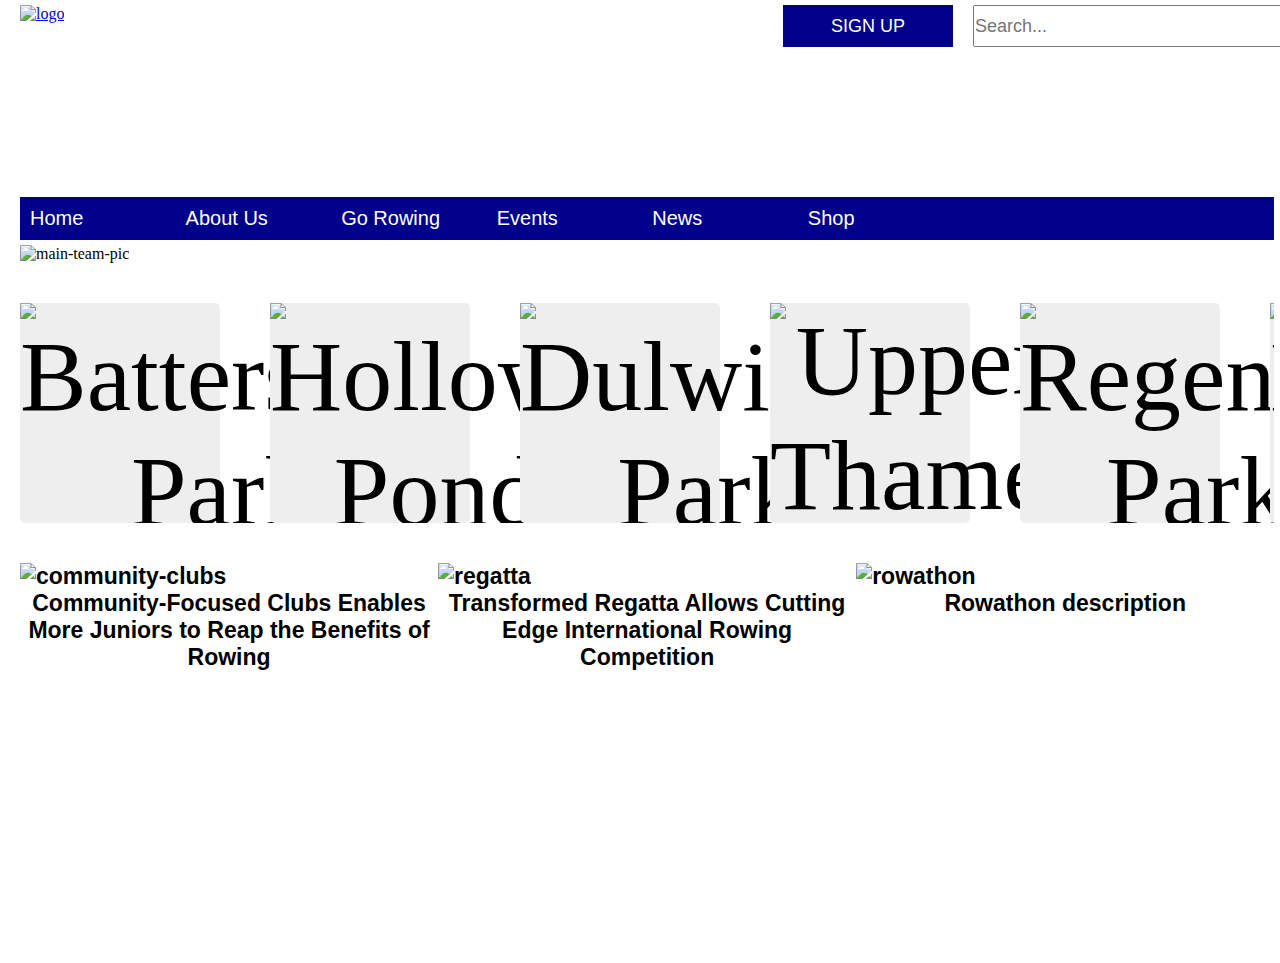
==== index.html @ 973b7629 "Completed news section" ====
<!DOCTYPE html>
<html lang="en">

    <head>
        <meta content="text/html" charset="utf-8" http-equiv="Content-Type" />
        <meta name="viewport" content="width=device-width, initial-scale=1.0" />
        <link rel="stylesheet" type="text/css" href="styles.css" />
        <script src="https://kit.fontawesome.com/ff9fa50174.js" crossorigin="anonymous"></script>


        <title>British Rowing Association</title>

    </head>

    <body>

        <div class="topnav">
            
            <div class="logo">
                <a href="index.html">
                    <img class="logo" src="https://www.britishrowing.org/wp-content/themes/britishrowing/assets/img/brand/br-logo-horizontal.png" width="250" height="42" alt="logo">
                </a>
            </div>

            <div class="navi-container">

                <div class="signup">
                    <button class="sign" onclick="document.getElementById('id1').style.display='block'">SIGN UP</button>
                    <div id="id1" class="popup">
                        <form class="popup-content animate" action="/action_page.php" method="POST">
    
                            <div class="container">
                                <label for="email"><b>Email</b></label>
                                <input class="sign" type="text" placeholder="Enter Email Address" name="email" required>
    
                                <label for="uname"><b>Username</b></label>
                                <input class="sign" type="text" placeholder="Enter Username" name="uname" required>
    
                                <label for="psw"><b>Password</b></label>
                                <input class="sign" type="password" placeholder="Enter Password" name="psw" required>
    
                                <button class="signup" type="submit">Sign Up</button>
                                <label>
                                    <input type="checkbox" checked="checked" name="remember">Remember me
                                </label>
                            </div>
    
                            <div class="container">
                                <button type="button" onclick="document.getElementById('id1').style.display='none'" class="cancelbtn">Cancel</button>
                                <span class="psw"><a href="#">Forgot Password?</a></span>
                            </div>
    
                        </form>
                    </div>
                </div>

                <div class="searchbar">
                    <input class="searchbar" type="text" placeholder="Search...">
                </div>

                <div class="socials">
                    <a href="https://twitter.com/britishrowing">
                        <img src="https://www.britishrowing.org/wp-content/themes/britishrowing/assets/img/icon/icon-twitter.png" alt="twitter logo" width="42">
                    </a>
                    <a href="https://www.facebook.com/BritishRowing">
                        <img src="https://www.britishrowing.org/wp-content/themes/britishrowing/assets/img/icon/icon-facebook.png" alt="facebook logo" width="42">
                    </a>
                    <a href="https://www.youtube.com/user/britishrowing">
                        <img src="https://www.britishrowing.org/wp-content/themes/britishrowing/assets/img/icon/icon-youtube.png" alt="youtube logo" width="42">
                    </a>
                    <a href="https://instagram.com/britishrowing/">
                        <img src="https://www.britishrowing.org/wp-content/themes/britishrowing/assets/img/icon/icon-instagram.png" alt="instagram logo" width="42">
                    </a>
                </div>

            </div>

        </div>
        
        <div class="navbar">
            <nav class="nav">
                <ul>
                    <li class="navi home" onclick="location.href='index.html';">Home</li>
                    <li class="navi about" onclick="location.href='about.html';">About Us</li>
                    <li class="navi rowing" onclick="location.href='rowing.html';">Go Rowing</li>
                    <li class="navi events" onclick="location.href='events.html';">Events</li>
                    <li class="navi news" onclick="location.href='news.html';">News</li>
                    <li class="navi shop" onclick="location.href='shop.html';">Shop</li>
                </ul>
            </nav>
        </div>


        <div class="main">
            
            <div class="img">
                <img class="team" src="https://www.britishrowing.org/wp-content/uploads/2020/09/NFD_carousel_large.jpg" width="98%" height="500" alt="main-team-pic">
            </div>

            <div class="locations">

                <div class="slider">

                    <!--
                    <div class="slidery">
                        <a href="#slides-1">1</a>
                        <a href="#slides-2">2</a>
                        <a href="#slides-3">3</a>
                        <a href="#slides-4">4</a>
                        <a href="#slides-5">5</a>
                        <a href="#slides-6">6</a>
                        <a href="#slides-7">7</a>
                        <a href="#slides-8">8</a>
                        <a href="#slides-9">9</a>
                        <a href="#slides-10">10</a>
                    </div>
                    -->
                    <div class="slides">
                        <div id="slides-1">
                            <img src="https://media.timeout.com/images/102759833/630/472/image.jpg" width="200" height="150" alt="Battersea-Park">
                            <p>Battersea Park</p>
                        </div>
                        <div id="slides-2">
                            <img src="https://leytonstonelondone11.files.wordpress.com/2011/10/hollow-pond-boats.jpg" width="200" height="150" alt="Hollow-Pond">
                            <p>Hollow Pond</p>
                        </div>
                        <div id="slides-3">
                            <img src="https://media-cdn.tripadvisor.com/media/photo-s/04/0d/dc/b6/boating-pond.jpg" width="200" height="150" alt="Dulwich-Park">
                            <p>Dulwich Park</p>
                        </div>
                        <div id="slides-4">
                            <img src="http://www.utrc.org.uk/wp-content/uploads/2014/01/MensEight2012-for-ROWING-SQUADS-ABOUT.jpg" width="200" height="150" alt="Upper-Thames">
                            <p>Upper Thames</p>
                        </div>
                        <div id="slides-5">
                            <img src="https://upload.wikimedia.org/wikipedia/commons/9/99/Regent%27s_Park_boating_lake_-_geograph.org.uk_-_21750.jpg" width="200" height="150" alt="Regents-Park">
                            <p>Regents Park</p>
                        </div>
                        <div id="slides-6">
                            <img src="https://i.pinimg.com/originals/57/63/cc/5763cc9831846834b8af799f748841c3.jpg" width="200" height="150" alt="Hyde-Park">
                            <p>Hyde Park</p>
                        </div>
                        <div id="slides-7">
                            <img src="https://assets.londonist.com/uploads/2015/04/i640/boating-lake1-627x452.jpg" width="200" height="150" alt="Alexandra-Palace">
                            <p>Alexandra Palace</p>
                        </div>
                        <div id="slides-8">
                            <img src="https://assets.londonist.com/uploads/2015/04/i640/victoria.jpg" width="200" height="150" alt="Victoria-Park">
                            <p>Victoria Park</p>
                        </div>
                        <div id="slides-9">
                            <img src="https://www.parkgrandlondon.co.uk/blog/wp-content/uploads/2015/08/82707151.jpg" width="200" height="150" alt="Kew-Gardens">
                            <p>Kew Gardens</p>
                        </div>
                        <div id="slides-10">
                            <img src="https://www.royalparks.org.uk/_media/images/greenwich-park/news/Greenwich-boats.jpg/w_768.jpg" width="200" height="150" alt="Greenwich-Boats">
                            <p>Greenwich Park</p>
                        </div>

                    </div>

                </div>

            </div>

            <div class="news">
                
                <div class="clubs">
                    <img src="https://www.britishrowing.org/wp-content/uploads/2019/12/9-FRBC.png" width="600" alt="community-clubs">
                    <p>Community-Focused Clubs Enables More Juniors to Reap the Benefits of Rowing</p>
                </div>

                <div class="regatta">
                    <img src="https://www.britishrowing.org/wp-content/uploads/2019/07/England-Junior-Women-HIR2019.jpg" width="600" alt="regatta">
                    <p>Transformed Regatta Allows Cutting Edge International Rowing Competition</p>
                </div>

                <div class="rowathon">
                    <img src="https://www.britishrowing.org/wp-content/uploads/2019/11/Ian-Jamieson-1600x900.jpg" width="600" alt="rowathon">
                    <p>Rowathon description</p>
                </div>

            </div>

            <div class="story"></div>

        </div>

        <div class="footer"></div>

        <script>

        </script>

    </body>

</html>
---- styles.css ----
* {
    margin: 0;
    padding: 0;
    box-sizing: border-box;
}

div.topnav {
    margin-top: 5px;
}

div.logo {
    float: left;
    width: 50%;
}
img.logo {
    padding-left: 20px;
}

div.navi-container {
    float: left;
    width: 50%;
    display: flex;
}

div.signup {
    margin-left: 143px;
}
button.sign {
    width: 170px;
    height: 42px;
    font-size: 18px;
}
/* Full-width input fields */
input.sign[type=text], input.sign[type=password] {
    width: 99%;
    padding: 12px 0 12px 5px;
    margin: 8px 0;
    display: inline-block;
    border: 1px solid #cccccc;
}
/* Setting a style for all the buttons */
button {
    background-color: #00008b;
    color: white;
    padding-left: 20px;
    padding-right: 20px;
    margin-right: 8px 0;
    border: none;
    cursor: pointer;
    width: 100%;
}
button:hover {
    opacity: 0.8;
}
/* Extra styling for the cancel button */
.cancelbtn {
    width: auto;
    padding: 8px 8px;
    background-color: #f44336;
    font-size: 10px;
}

.container {
    padding: 10px;
    text-align: left;
    font-size: 14px;
}
span.psw {
    float: right;
    padding-top: 16px;
}

button.signup {
    height: 30px;
    width: 90px;
}

/*Popup Background */
.popup {
    display: none;
    position: fixed;
    z-index: 1;
    left: 0;
    top: 0;
    width: 100%;
    height: 100%;
    overflow: auto;
    background-color: rgb(0, 0, 0);
    background-color: rgba(0, 0, 0, 0.4);
    padding-top: 60px;
}
.popup-content {
    background-color: #fefefe;
    margin: 5% auto 15% auto;
    border: 1px solid #888888;
    width: 40%;
}

div.searchbar {
    margin-left: 20px;
    margin-right: 20px;
}
input.searchbar {
    width: 400px;
    height: 42px;
    font-size: 18px;
    margin-top: 0;
}


div.navbar {
    display: flex;
    align-items: center;
    background-color: #00008b;
    color: white;
    width: 98%;
    margin-left: 20px;
    font-size: 20px;
    font-family: sans-serif;
}
nav {
    flex: 1;
    text-align: left;
}
nav ul {
    display: inline-block;
    list-style-type: none;
    justify-content: space-around;
}
ul li {
    display: inline-block;
    padding: 10px 1px 10px 10px;
    width: 150px;
    color: white;
}

.navi {
    cursor: pointer;
}
ul li:hover {
    background-color: red;
}


img.team {
    margin-left: 20px;
    margin-top: 5px;
}


div.locations {
    margin-top: 40px;
}
div.slides p {
    margin: 0;
    padding: 0;
    font-size: 24px;
    font-weight: 600;
}
.slider {
    width: 98%;
    margin-left: 20px;
    text-align: center;
    overflow: hidden;
}
.slides {
    display: flex;
    overflow-x: auto;
    scroll-snap-type: mandatory;
    scroll-behavior: smooth;
    -webkit-overflow-scrolling: touch;
}
.slides::-webkit-scrollbar {
    width: 10px;
    height: 10px;
}
.slides::-webkit-scrollbar-thumb {
    background: #666;
    border-radius: 10px;
}
.slides::-webkit-scrollbar-track {
    background: transparent;
}
.slides > div {
    scroll-snap-align: start;
    flex-shrink: 0;
    width: 200px;
    height: 220px;
    margin-right: 50px;
    border-radius: 5px;
    background: #eee;
    transform-origin: center center;
    transform: scale(1);
    transition: transform 0.5s;
    justify-content: center;
    align-items: center;
    font-size: 100px;
}


div.news {
    margin-top: 40px;
    margin-left: 20px;
    width: 98%;
    height: 400px;
    font-size: 23px;
    font-weight: 600;
    font-family: sans-serif;
}
div.clubs {
    float: left;
    width: 33.33%;
}
.clubs img, .regatta img, .rowathon img {
    margin-left: auto;
    margin-right: auto;
    display: block;
}
.clubs p, .rowathon p, .regatta p {
    text-align: center;
}
div.regatta {
    float: left;
    width: 33.33%;
}
div.rowathon {
    float: left;
    width: 33.33%;
}
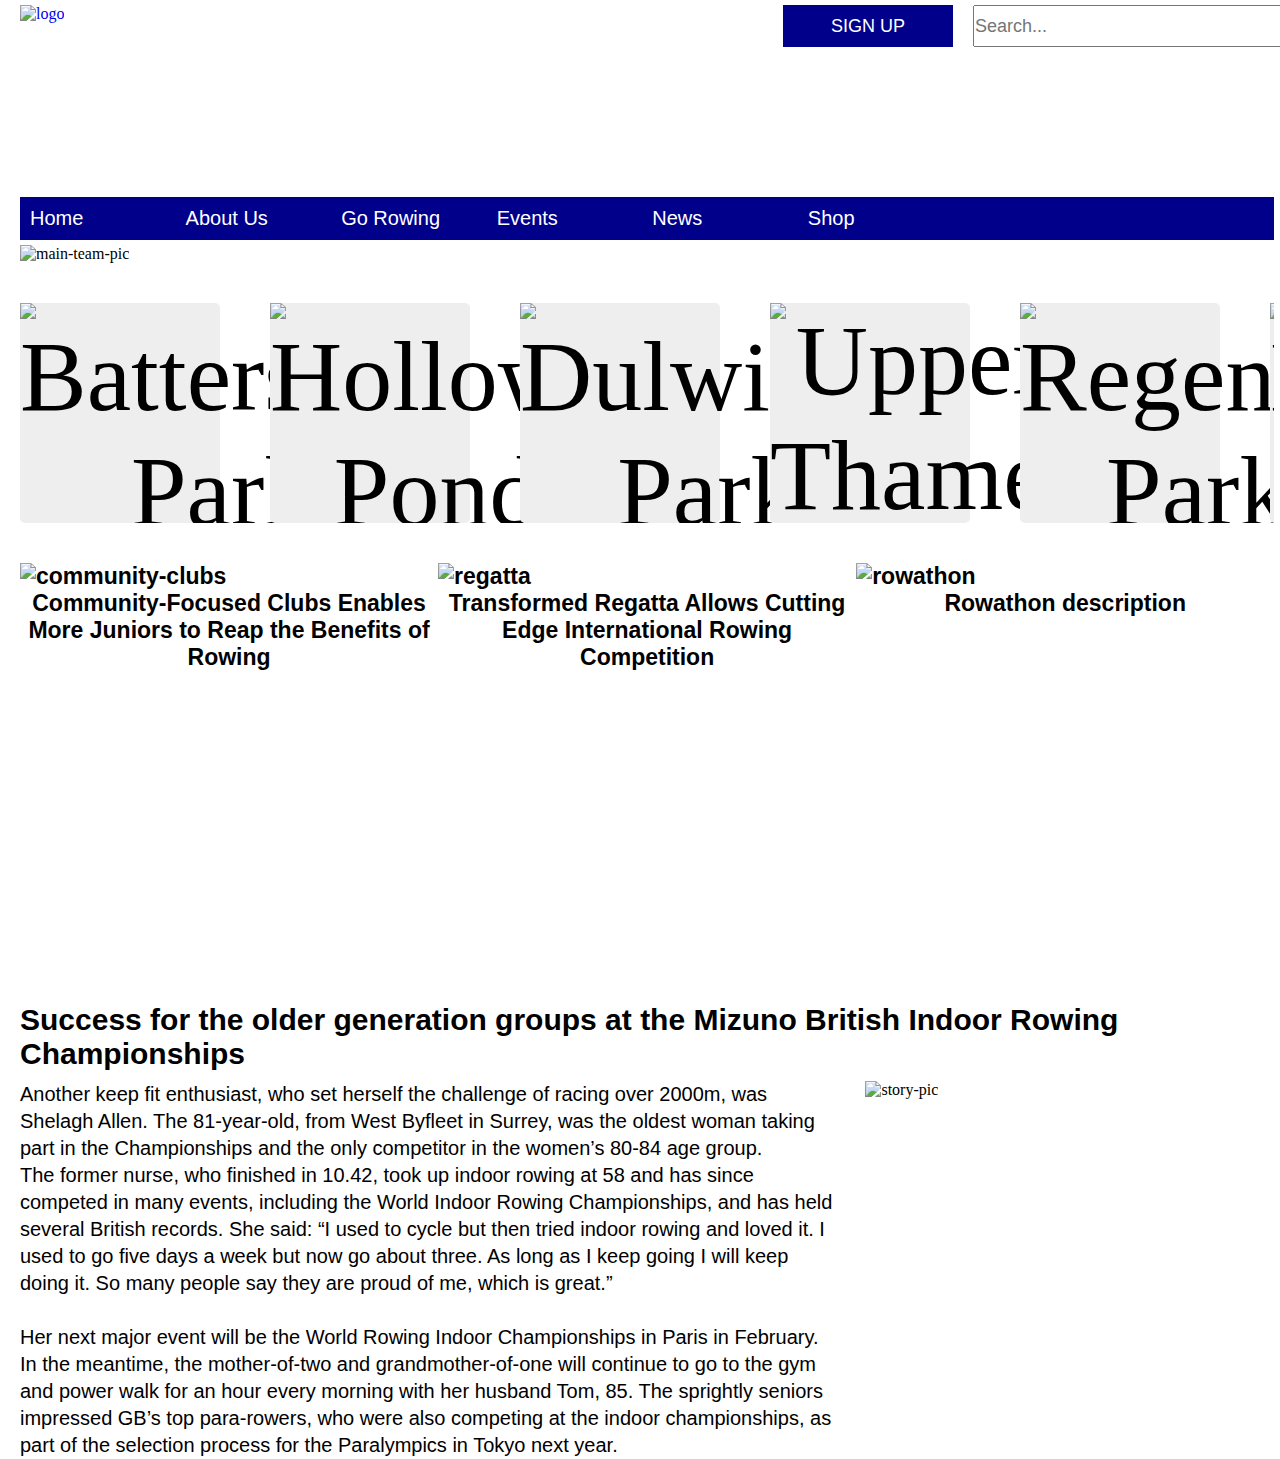
==== commit 4994fd0d: "Completed story section" ====
--- a/index.html
+++ b/index.html
@@ -182,7 +182,36 @@
 
             </div>
 
-            <div class="story"></div>
+            <div class="story">
+
+                <div class="subheading">
+                    <p>Success for the older generation groups at the Mizuno British Indoor Rowing Championships</p>
+                </div>
+
+                <div class="stori">
+
+                    <div class="desc">
+                        <p>
+                            Another keep fit enthusiast, who set herself the challenge of racing over 2000m, was Shelagh Allen. The 81-year-old, from West Byfleet in Surrey, was the oldest woman taking part in the Championships and the only competitor in the women’s 80-84 age group.
+                            <br>
+                            The former nurse, who finished in 10.42, took up indoor rowing at 58 and has since competed in many events, including the World Indoor Rowing Championships, and has held several British records.
+                            She said: “I used to cycle but then tried indoor rowing and loved it.
+                            I used to go five days a week but now go about three.
+                            As long as I keep going I will keep doing it.
+                            So many people say they are proud of me, which is great.”<br><br>
+                            Her next major event will be the World Rowing Indoor Championships in Paris in February.<br>
+                            In the meantime, the mother-of-two and grandmother-of-one will continue to go to the gym and power walk for an hour every morning with her husband Tom, 85.
+                            The sprightly seniors impressed GB’s top para-rowers, who were also competing at the indoor championships, as part of the selection process for the Paralympics in Tokyo next year.
+                        </p>
+                    </div>
+
+                    <div class="elder">
+                        <img src="https://www.britishrowing.org/wp-content/uploads/2019/12/Shelagh-Allen.jpg" width="602" alt="story-pic">
+                    </div>
+
+                </div>
+
+            </div>
 
         </div>
 
--- a/styles.css
+++ b/styles.css
@@ -6,6 +6,12 @@
 
 div.topnav {
     margin-top: 5px;
+}
+
+a:-webkit-any-link {
+    cursor: pointer;
+    color: -webkit-link;
+    text-decoration: none;
 }
 
 div.logo {
@@ -227,3 +233,33 @@
     float: left;
     width: 33.33%;
 }
+
+
+div.story {
+    width: 98%;
+    margin-left: 20px;
+    margin-top: 40px;
+}
+div.subheading p {
+    margin-top: 0;
+    margin-bottom: 0;
+    font-size: 30px;
+    font-weight: 800;
+    font-family: sans-serif;
+}
+div.desc {
+    float: left;
+    width: 67%;
+    font-size: 20px;
+    font-weight: 400;
+    padding-right: 20px;
+    padding-top: 10px;
+    font-family: sans-serif;
+    line-height: 135%;
+}
+div.elder {
+    float: left;
+    width: 33%;
+    padding-top: 10px;
+    padding-left: 5px;
+}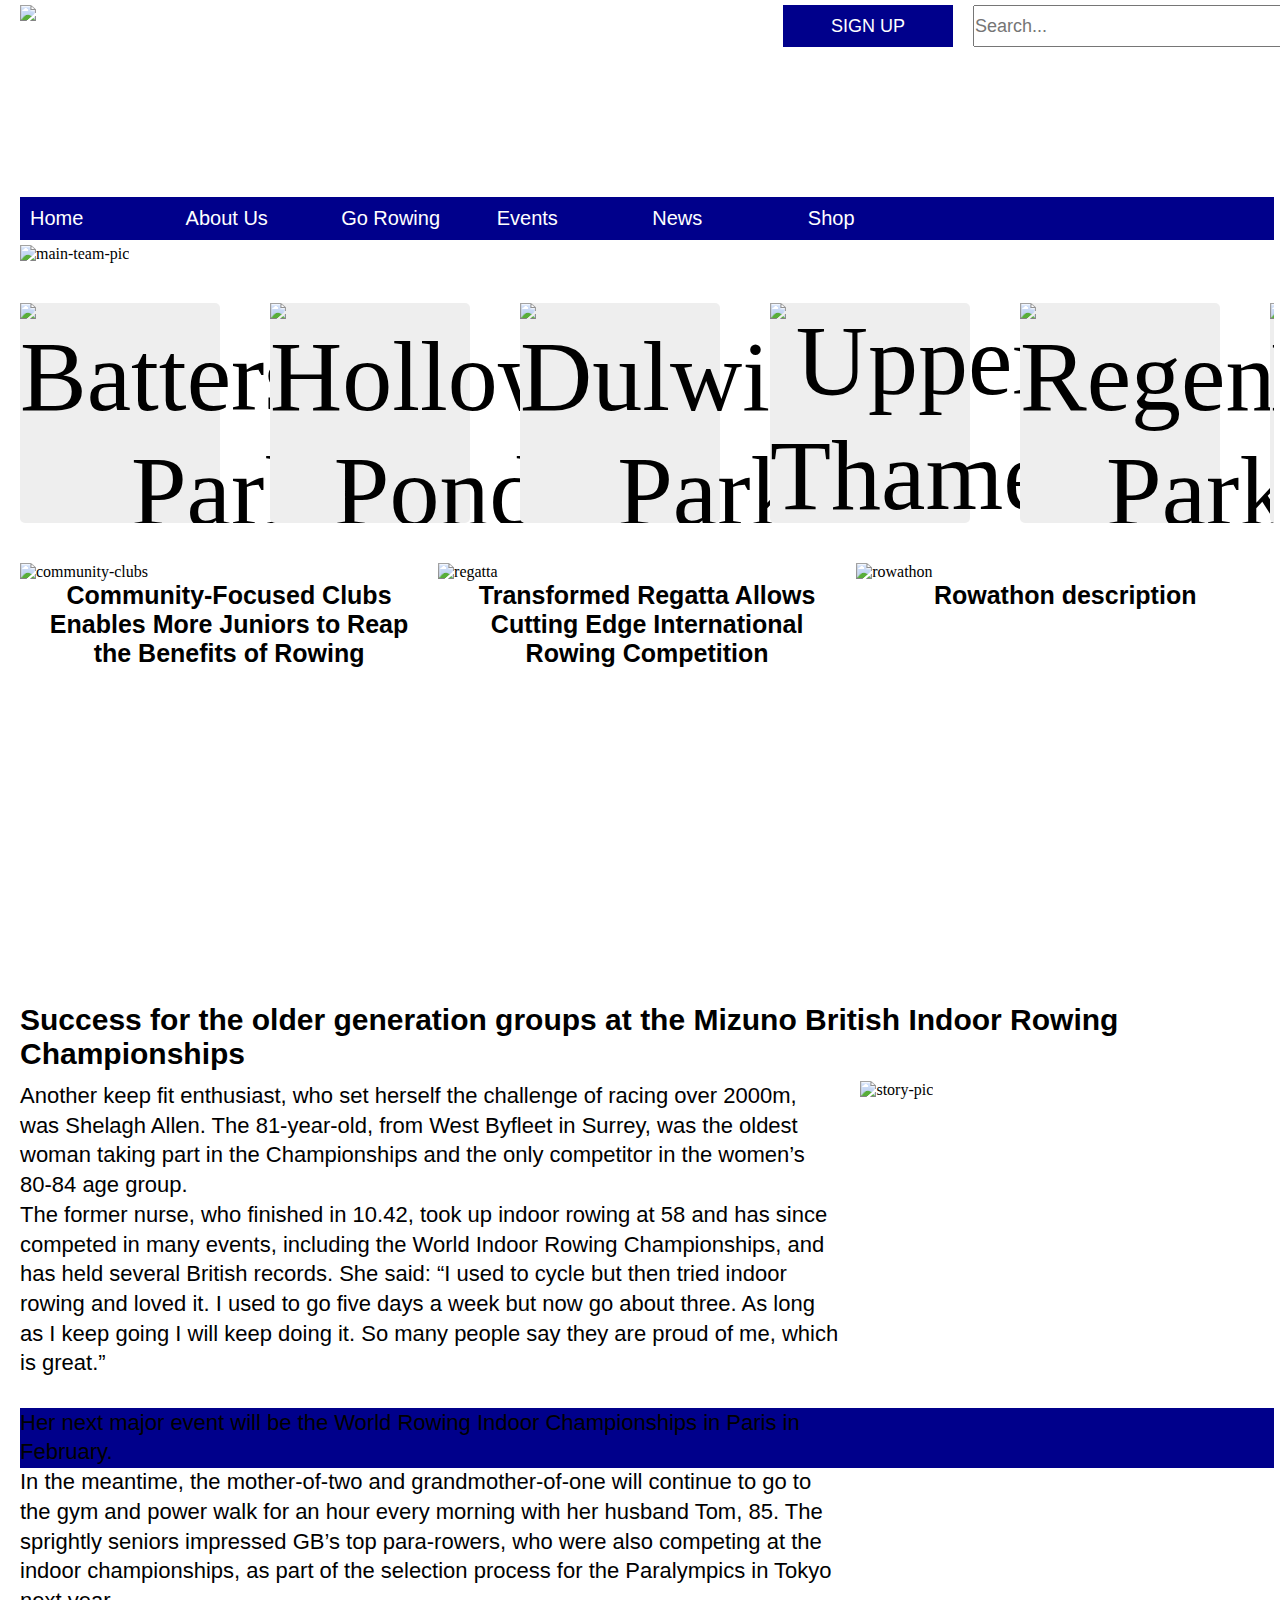
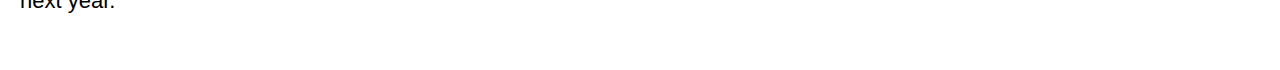
==== commit affb9439: "Footer section completed" ====
--- a/index.html
+++ b/index.html
@@ -206,16 +206,30 @@
                     </div>
 
                     <div class="elder">
-                        <img src="https://www.britishrowing.org/wp-content/uploads/2019/12/Shelagh-Allen.jpg" width="602" alt="story-pic">
-                    </div>
-
-                </div>
-
-            </div>
-
-        </div>
-
-        <div class="footer"></div>
+                        <img src="https://www.britishrowing.org/wp-content/uploads/2019/12/Shelagh-Allen.jpg" width="615px" alt="story-pic">
+                    </div>
+
+                </div>
+
+            </div>
+
+        </div>
+
+        <div class="footer">
+
+            <div class="leftcontent">
+                <p><a href="#">Terms and Conditions</a></p>
+                <p><a href="#">Privacy Policy</a></p>
+                <p><a href="#">Cookies</a></p>
+            </div>
+
+            <div class="rightcontent">
+                <p><a href="Contact.html">Contact Us</a></p>
+                <p><a href="#">Accessibility Statement</a></p>
+                <p><a href="#">© Copyright 2020 British Rowing</a></p>
+            </div>
+
+        </div>
 
         <script>
 
--- a/styles.css
+++ b/styles.css
@@ -209,9 +209,7 @@
     margin-left: 20px;
     width: 98%;
     height: 400px;
-    font-size: 23px;
-    font-weight: 600;
-    font-family: sans-serif;
+
 }
 div.clubs {
     float: left;
@@ -224,6 +222,11 @@
 }
 .clubs p, .rowathon p, .regatta p {
     text-align: center;
+    padding-left: 11px;
+    padding-right: 11px;
+    font-size: 25px;
+    font-weight: 600;
+    font-family: sans-serif;
 }
 div.regatta {
     float: left;
@@ -239,6 +242,7 @@
     width: 98%;
     margin-left: 20px;
     margin-top: 40px;
+    height: 400px;
 }
 div.subheading p {
     margin-top: 0;
@@ -247,10 +251,10 @@
     font-weight: 800;
     font-family: sans-serif;
 }
-div.desc {
+div.desc p {
     float: left;
     width: 67%;
-    font-size: 20px;
+    font-size: 22px;
     font-weight: 400;
     padding-right: 20px;
     padding-top: 10px;
@@ -261,5 +265,33 @@
     float: left;
     width: 33%;
     padding-top: 10px;
-    padding-left: 5px;
+}
+
+
+div.footer {
+    width: 98%;
+    height: 60px;
+    margin-left: 20px;
+    background-color: #00008b;
+    margin-top: 5px;
+}
+div.leftcontent {
+    float: left;
+    width: 50%;
+    text-align: left;
+    padding-left: 3px;
+    justify-content: space-around;
+}
+
+div.rightcontent {
+    float: left;
+    width: 50%;
+    text-align: right;
+    padding-right: 3px;
+    justify-content: space-around;
+}
+a {
+    text-decoration: none;
+    list-style: none;
+    color: white !important;
 }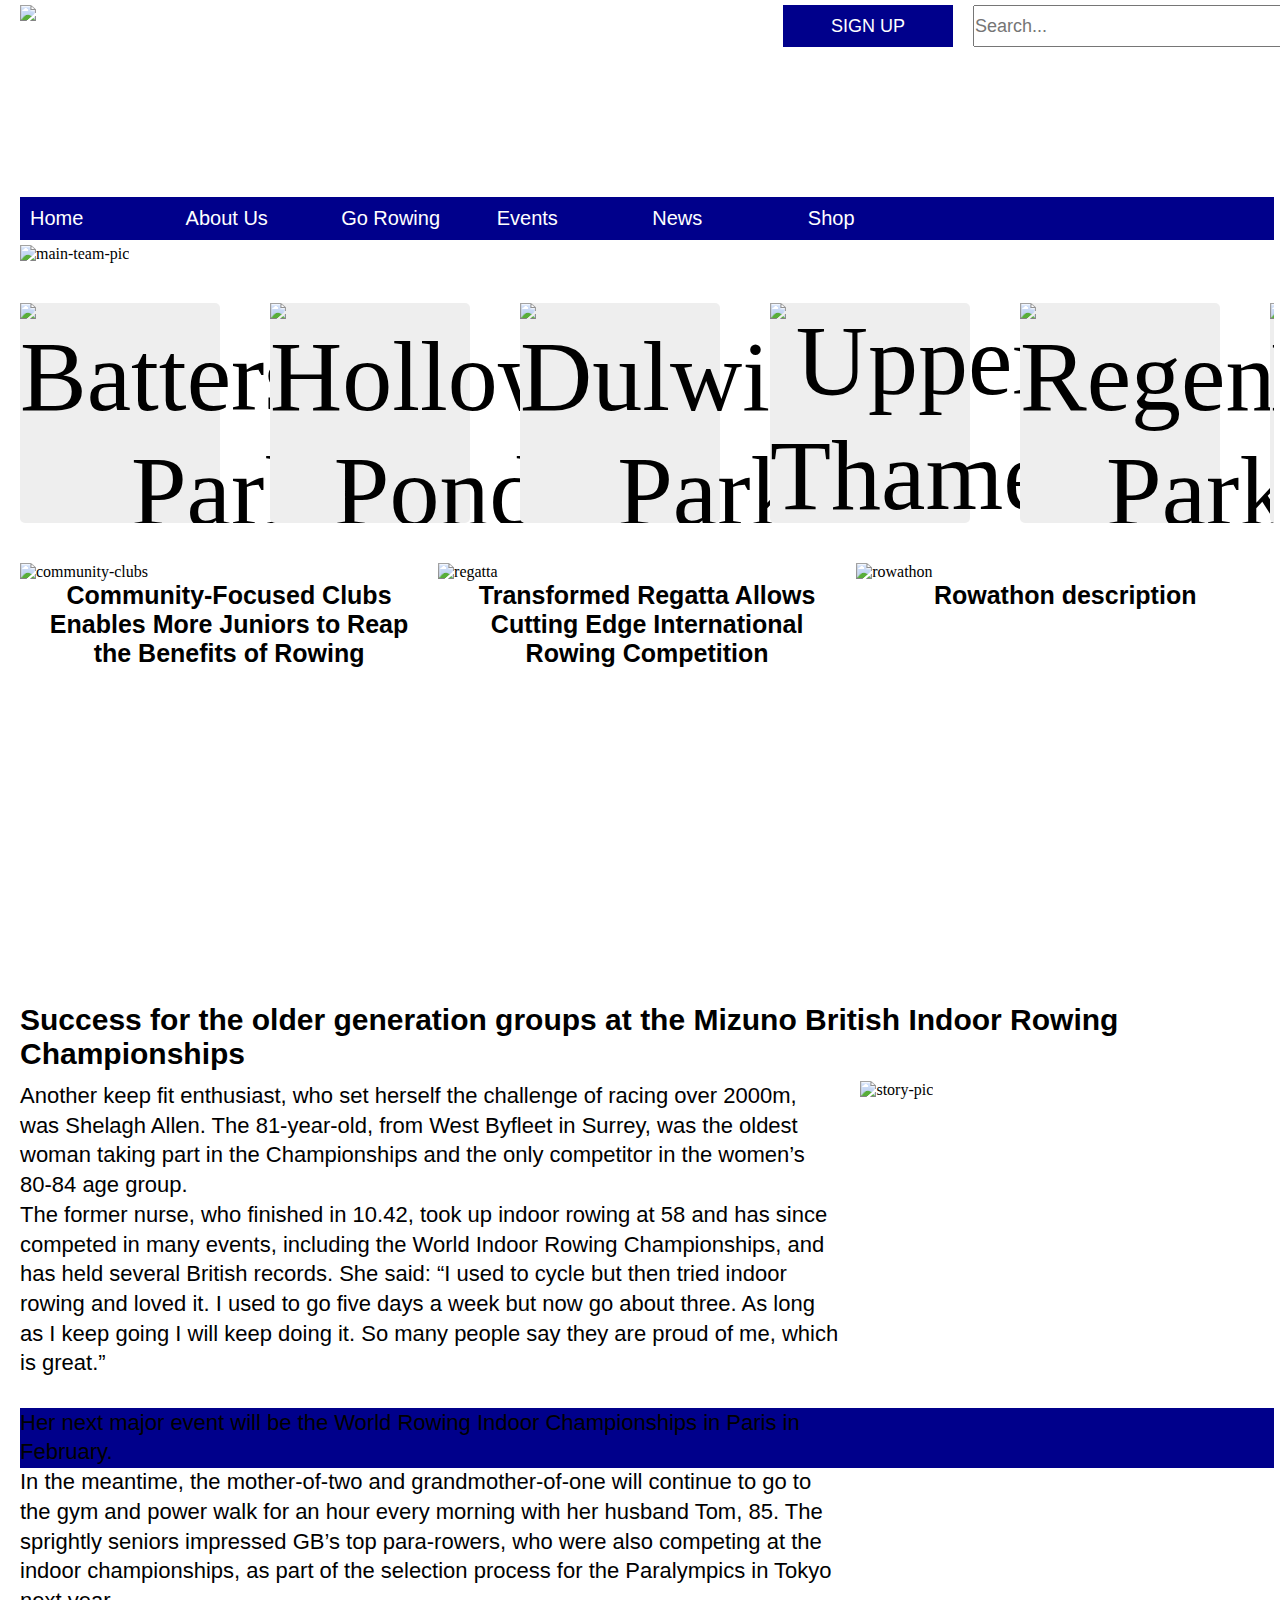
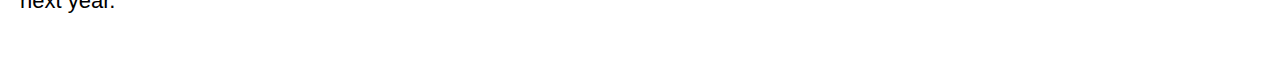
==== commit 4c0c570c: "Added footer section" ====
--- a/index.html
+++ b/index.html
@@ -231,9 +231,6 @@
 
         </div>
 
-        <script>
-
-        </script>
 
     </body>
 
--- a/styles.css
+++ b/styles.css
@@ -282,7 +282,6 @@
     padding-left: 3px;
     justify-content: space-around;
 }
-
 div.rightcontent {
     float: left;
     width: 50%;
@@ -294,4 +293,7 @@
     text-decoration: none;
     list-style: none;
     color: white !important;
+}
+.leftcontent p, .rightcontent p {
+    margin-bottom: 2px;
 }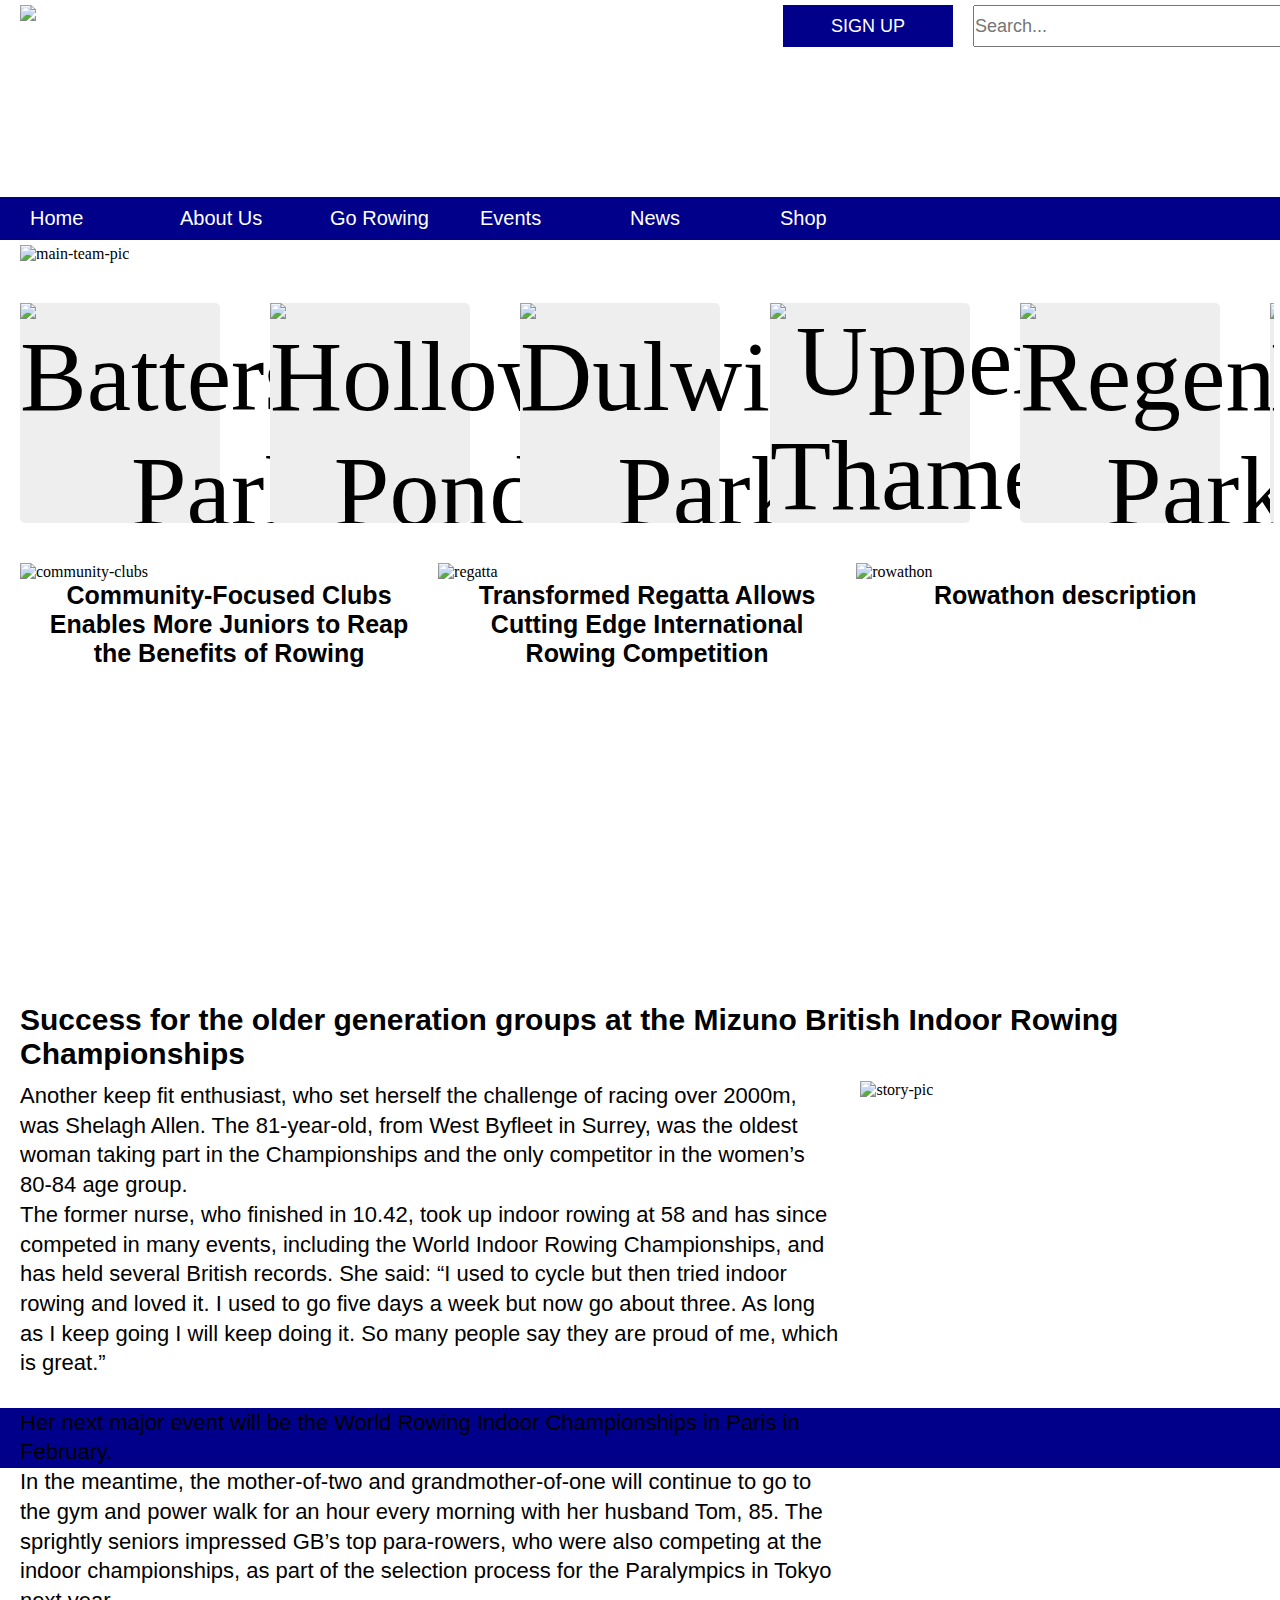
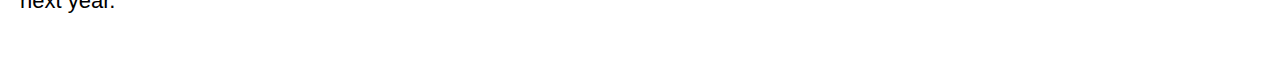
==== commit 8f3f9ffe: "Resolved whitespace issue between list elements" ====
--- a/index.html
+++ b/index.html
@@ -80,12 +80,13 @@
         <div class="navbar">
             <nav class="nav">
                 <ul>
-                    <li class="navi home" onclick="location.href='index.html';">Home</li>
-                    <li class="navi about" onclick="location.href='about.html';">About Us</li>
-                    <li class="navi rowing" onclick="location.href='rowing.html';">Go Rowing</li>
-                    <li class="navi events" onclick="location.href='events.html';">Events</li>
-                    <li class="navi news" onclick="location.href='news.html';">News</li>
-                    <li class="navi shop" onclick="location.href='shop.html';">Shop</li>
+                    <li class="empty"></li><li class="navi home" onclick="location.href='index.html';">Home
+                    </li><li class="navi about" onclick="location.href='about.html';">About Us
+                    </li><li class="navi rowing" onclick="location.href='rowing.html';">Go Rowing
+                    </li><li class="navi events" onclick="location.href='events.html';">Events
+                    </li><li class="navi news" onclick="location.href='news.html';">News
+                    </li><li class="navi shop" onclick="location.href='shop.html';">Shop
+                    </li>
                 </ul>
             </nav>
         </div>
--- a/styles.css
+++ b/styles.css
@@ -3,6 +3,11 @@
     padding: 0;
     box-sizing: border-box;
 }
+
+
+/***********************************************************************/
+/****************************** HEADER SECTION ************************/
+/*********************************************************************/
 
 div.topnav {
     margin-top: 5px;
@@ -114,13 +119,15 @@
 }
 
 
+/**********************************************************************************/
+/****************************** NAVIGATION BAR(s) SECTION ************************/
+/********************************************************************************/
 div.navbar {
     display: flex;
     align-items: center;
     background-color: #00008b;
     color: white;
-    width: 98%;
-    margin-left: 20px;
+    width: 100%;
     font-size: 20px;
     font-family: sans-serif;
 }
@@ -146,17 +153,64 @@
 ul li:hover {
     background-color: red;
 }
-
-
+li.empty {
+    width: 20px;
+    padding-left: 0;
+    padding-right: 0;
+}
+li.empty:hover {
+    background: none;
+}
+
+/**************************************************************/
+/************** BOTTOM NAVBAR SECTION ************************/
+/************************************************************/
+div.bnav {
+    display: flex;
+    align-items: left;
+    background-color: #003F87;
+    color: white;
+    width: 100%;
+    font-size: 14px;
+    font-family: sans-serif;
+}
+div.bnav nav {
+    border-top: 1px solid #6183A6;
+}
+div.bnav ul li {
+    padding: 8px 5px 6px 10px;
+    border-right: 2px solid #6183A6;
+    width: 150px;
+}
+.bnav ul li.lempty {
+    width: 20px;
+    border-right: none !important;
+    padding: 10px 0;
+}
+.bnav ul li.lempty:hover {
+    background: none;
+}
+
+/*******************************************************************************/
+/****************************** HOMEPAGE IMAGE SECTION ************************/
+/*****************************************************************************/
 img.team {
     margin-left: 20px;
     margin-top: 5px;
 }
 
 
+/********************************************************************************/
+/****************************** HOMEPAGE PLACES SECTION ************************/
+/******************************************************************************/
 div.locations {
     margin-top: 40px;
 }
+
+
+/***********************************************************************/
+/****************************** SLIDER SECTION ************************/
+/*********************************************************************/
 div.slides p {
     margin: 0;
     padding: 0;
@@ -204,6 +258,9 @@
 }
 
 
+/******************************************************************************/
+/****************************** HOMEPAGE NEWS SECTION ************************/
+/****************************************************************************/
 div.news {
     margin-top: 40px;
     margin-left: 20px;
@@ -238,6 +295,9 @@
 }
 
 
+/*******************************************************************************/
+/****************************** HOMEPAGE STORY SECTION ************************/
+/*****************************************************************************/
 div.story {
     width: 98%;
     margin-left: 20px;
@@ -268,10 +328,12 @@
 }
 
 
+/***********************************************************************/
+/****************************** FOOTER SECTION ************************/
+/*********************************************************************/
 div.footer {
-    width: 98%;
+    width: 100%;
     height: 60px;
-    margin-left: 20px;
     background-color: #00008b;
     margin-top: 5px;
 }
@@ -281,6 +343,7 @@
     text-align: left;
     padding-left: 3px;
     justify-content: space-around;
+    padding-left: 20px;
 }
 div.rightcontent {
     float: left;
@@ -288,6 +351,7 @@
     text-align: right;
     padding-right: 3px;
     justify-content: space-around;
+    padding-right: 30px;
 }
 a {
     text-decoration: none;
@@ -296,4 +360,9 @@
 }
 .leftcontent p, .rightcontent p {
     margin-bottom: 2px;
-}+}
+
+
+/***************************************************************************/
+/****************************** ABOUT PAGE SECTION ************************/
+/*************************************************************************/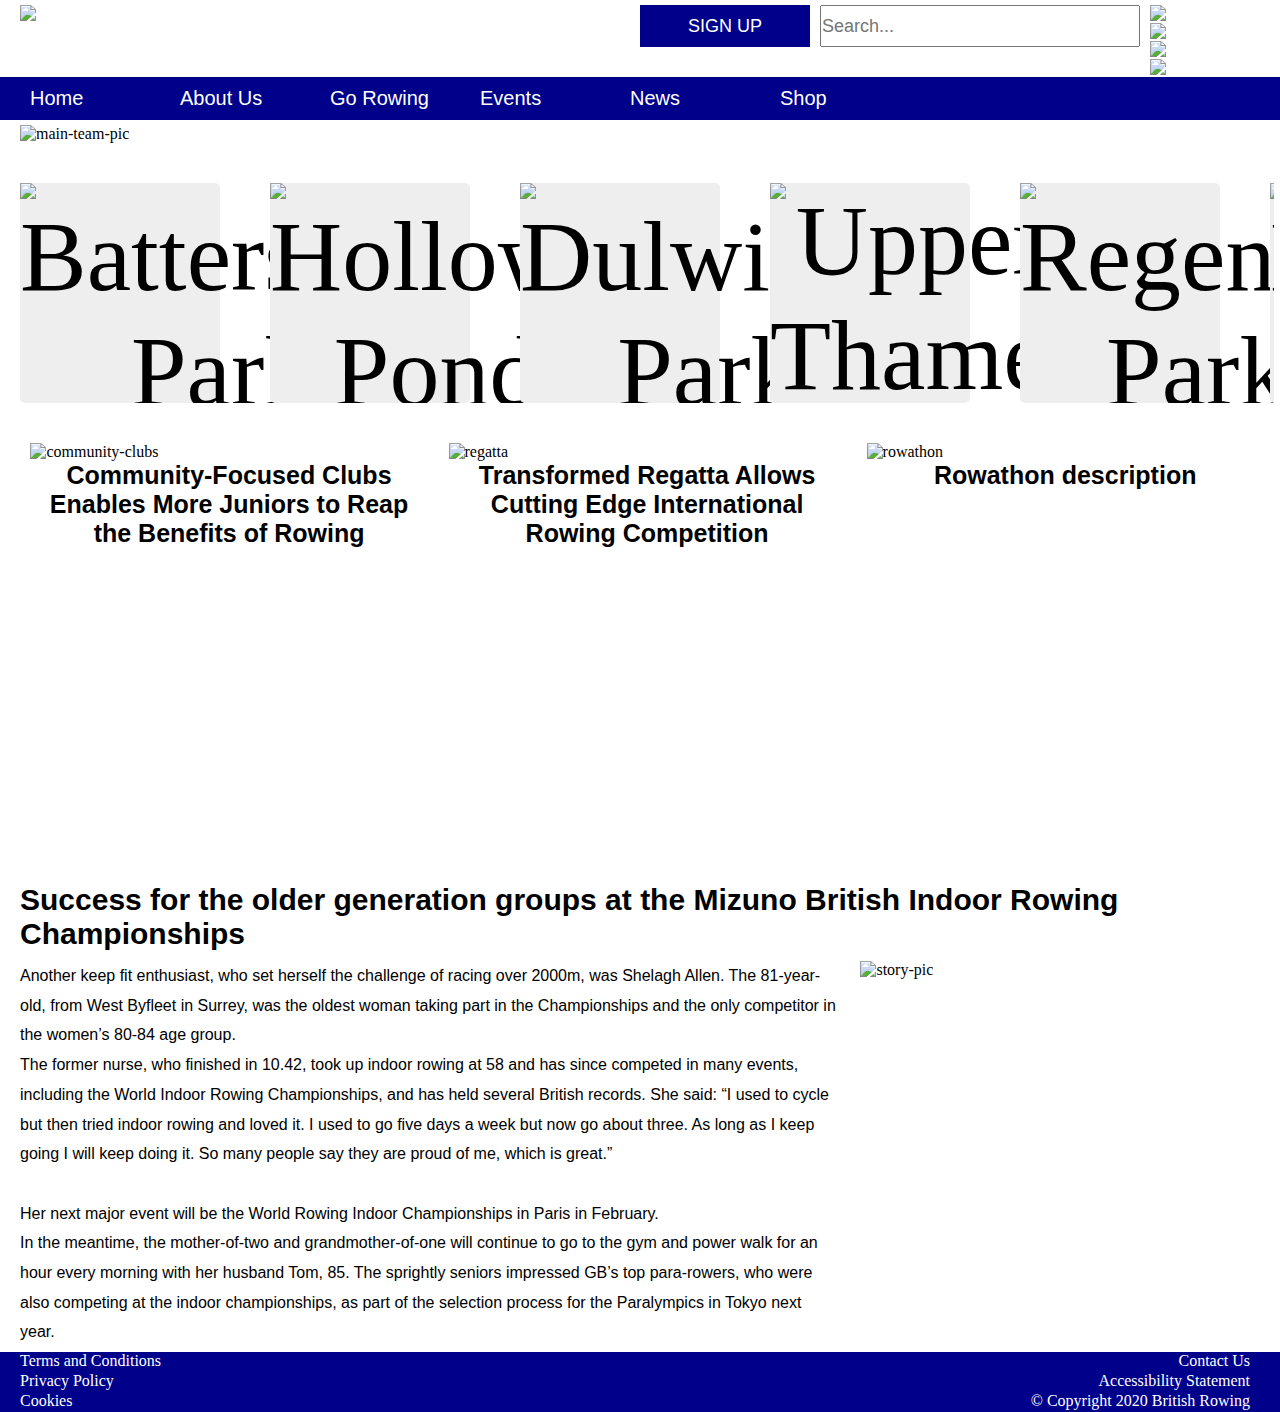
==== commit 73b9cdd7: "Edited" ====
--- a/index.html
+++ b/index.html
@@ -5,7 +5,6 @@
         <meta content="text/html" charset="utf-8" http-equiv="Content-Type" />
         <meta name="viewport" content="width=device-width, initial-scale=1.0" />
         <link rel="stylesheet" type="text/css" href="styles.css" />
-        <script src="https://kit.fontawesome.com/ff9fa50174.js" crossorigin="anonymous"></script>
 
 
         <title>British Rowing Association</title>
@@ -167,17 +166,17 @@
             <div class="news">
                 
                 <div class="clubs">
-                    <img src="https://www.britishrowing.org/wp-content/uploads/2019/12/9-FRBC.png" width="600" alt="community-clubs">
+                    <img src="https://www.britishrowing.org/wp-content/uploads/2019/12/9-FRBC.png" width="95%" alt="community-clubs">
                     <p>Community-Focused Clubs Enables More Juniors to Reap the Benefits of Rowing</p>
                 </div>
 
                 <div class="regatta">
-                    <img src="https://www.britishrowing.org/wp-content/uploads/2019/07/England-Junior-Women-HIR2019.jpg" width="600" alt="regatta">
+                    <img src="https://www.britishrowing.org/wp-content/uploads/2019/07/England-Junior-Women-HIR2019.jpg" width="95%" alt="regatta">
                     <p>Transformed Regatta Allows Cutting Edge International Rowing Competition</p>
                 </div>
 
                 <div class="rowathon">
-                    <img src="https://www.britishrowing.org/wp-content/uploads/2019/11/Ian-Jamieson-1600x900.jpg" width="600" alt="rowathon">
+                    <img src="https://www.britishrowing.org/wp-content/uploads/2019/11/Ian-Jamieson-1600x900.jpg" width="95%" alt="rowathon">
                     <p>Rowathon description</p>
                 </div>
 
@@ -207,7 +206,7 @@
                     </div>
 
                     <div class="elder">
-                        <img src="https://www.britishrowing.org/wp-content/uploads/2019/12/Shelagh-Allen.jpg" width="615px" alt="story-pic">
+                        <img src="https://www.britishrowing.org/wp-content/uploads/2019/12/Shelagh-Allen.jpg" width="100%" alt="story-pic">
                     </div>
 
                 </div>
@@ -232,7 +231,6 @@
 
         </div>
 
-
     </body>
 
 </html>--- a/styles.css
+++ b/styles.css
@@ -11,6 +11,7 @@
 
 div.topnav {
     margin-top: 5px;
+    overflow: hidden;
 }
 
 a:-webkit-any-link {
@@ -191,9 +192,9 @@
     background: none;
 }
 
-/*******************************************************************************/
-/****************************** HOMEPAGE IMAGE SECTION ************************/
-/*****************************************************************************/
+/***************************************************************************/
+/****************************** Main IMAGE SECTION ************************/
+/*************************************************************************/
 img.team {
     margin-left: 20px;
     margin-top: 5px;
@@ -302,7 +303,6 @@
     width: 98%;
     margin-left: 20px;
     margin-top: 40px;
-    height: 400px;
 }
 div.subheading p {
     margin-top: 0;
@@ -311,7 +311,10 @@
     font-weight: 800;
     font-family: sans-serif;
 }
-div.desc p {
+div.stori {
+    overflow: hidden;
+}
+div.desc {
     float: left;
     width: 67%;
     font-size: 22px;
@@ -320,11 +323,13 @@
     padding-top: 10px;
     font-family: sans-serif;
     line-height: 135%;
+    height: 100%;
 }
 div.elder {
     float: left;
     width: 33%;
     padding-top: 10px;
+    height: 100%;
 }
 
 
@@ -365,4 +370,159 @@
 
 /***************************************************************************/
 /****************************** ABOUT PAGE SECTION ************************/
-/*************************************************************************/+/*************************************************************************/
+
+/******************************************************************/
+/********************* Main image SECTION ************************/
+/****************************************************************/
+div.img h1 {
+    position: absolute;
+    bottom: 75%;
+    left: 50%;
+    transform: translate(-50%, -50%);
+    color: white;
+    font-size: 42px;
+    
+}
+div.img p {
+    text-align: left;
+    color: black;
+    margin-left: 20px;
+    font-size: 20px;
+    width: 98%;
+}
+
+
+/*************************************************************/
+/********************* Boxes SECTION ************************/
+/***********************************************************/
+div.boxes {
+    margin-top: 15px;
+    overflow: hidden;
+    font-family: sans-serif;
+}
+.row1 img, .row2 img {
+    margin-left: auto;
+    margin-right: auto;
+    display: block;
+}
+div.boxes h1 {
+    font-size: 30px;
+    margin-top: 10px;
+    margin-bottom: 10px;
+}
+div.boxes p {
+    line-height: 130%;
+    width: 800px;
+    font-size: 16px;
+    font-weight: 200;
+}
+div.row1 {
+    margin-bottom: 25px;
+}
+div.row1, div.row2 {
+    overflow: hidden;
+}
+
+div.camp {
+    float: left;
+    width: 50%;
+    padding-left: 20px;
+}
+div.camp h1, div.camp p {
+    padding-left: 66px;
+}
+div.sport {
+    float: left;
+    width: 50%;
+}
+div.sport h1, div.sport p {
+    padding-left: 75px;
+}
+div.women {
+    float: left;
+    width: 50%;
+    padding-left: 20px;
+}
+div.women h1, div.women p {
+    padding-left: 67px;
+}
+div.compete {
+    float: left;
+    width: 50%;
+}
+div.compete h1, div.compete p {
+    padding-left: 75px;
+}
+
+
+/****************************************************************************/
+/****************************** EVENTS PAGE SECTION ************************/
+/**************************************************************************/
+
+/******************************************************************/
+/********************* Main image SECTION ************************/
+/****************************************************************/
+div.main div.cimg h1 {
+    position: absolute;
+    bottom: 55%;
+    left: 80%;
+    transform: translate(-50%, -50%);
+    font-size: 42px;
+    color: white;
+    width: 705px;
+}
+div.cimg p {
+    text-align: left;
+    color: black;
+    margin-left: 20px;
+    font-size: 20px;
+    width: 98%;
+}
+
+/****************************************************************/
+/********************* Specials SECTION ************************/
+/**************************************************************/
+div.specials {
+    margin-left: 20px;
+    margin-top: 15px;
+}
+div.special1 {
+    float: left;
+    width: 25%;
+}
+div.special2 {
+    float: left;
+    width: 25%;
+}
+div.special3 {
+    float: left;
+    width: 25%;
+}
+div.special4 {
+    float: left;
+    width: 25%;
+}
+
+
+/*********************************************************************/
+/********************* Media Queries SECTION ************************/
+/*******************************************************************/
+@media only screen and (max-width: 1500px) {
+    div.signup {
+    margin-left: 0;
+    }
+    div.searchbar {
+        margin-left: 10px;
+        margin-right: 10px;
+    }
+    input.searchbar {
+        width: 320px;
+    }
+
+    div.desc p {
+        font-size: 16px;
+    }
+
+
+}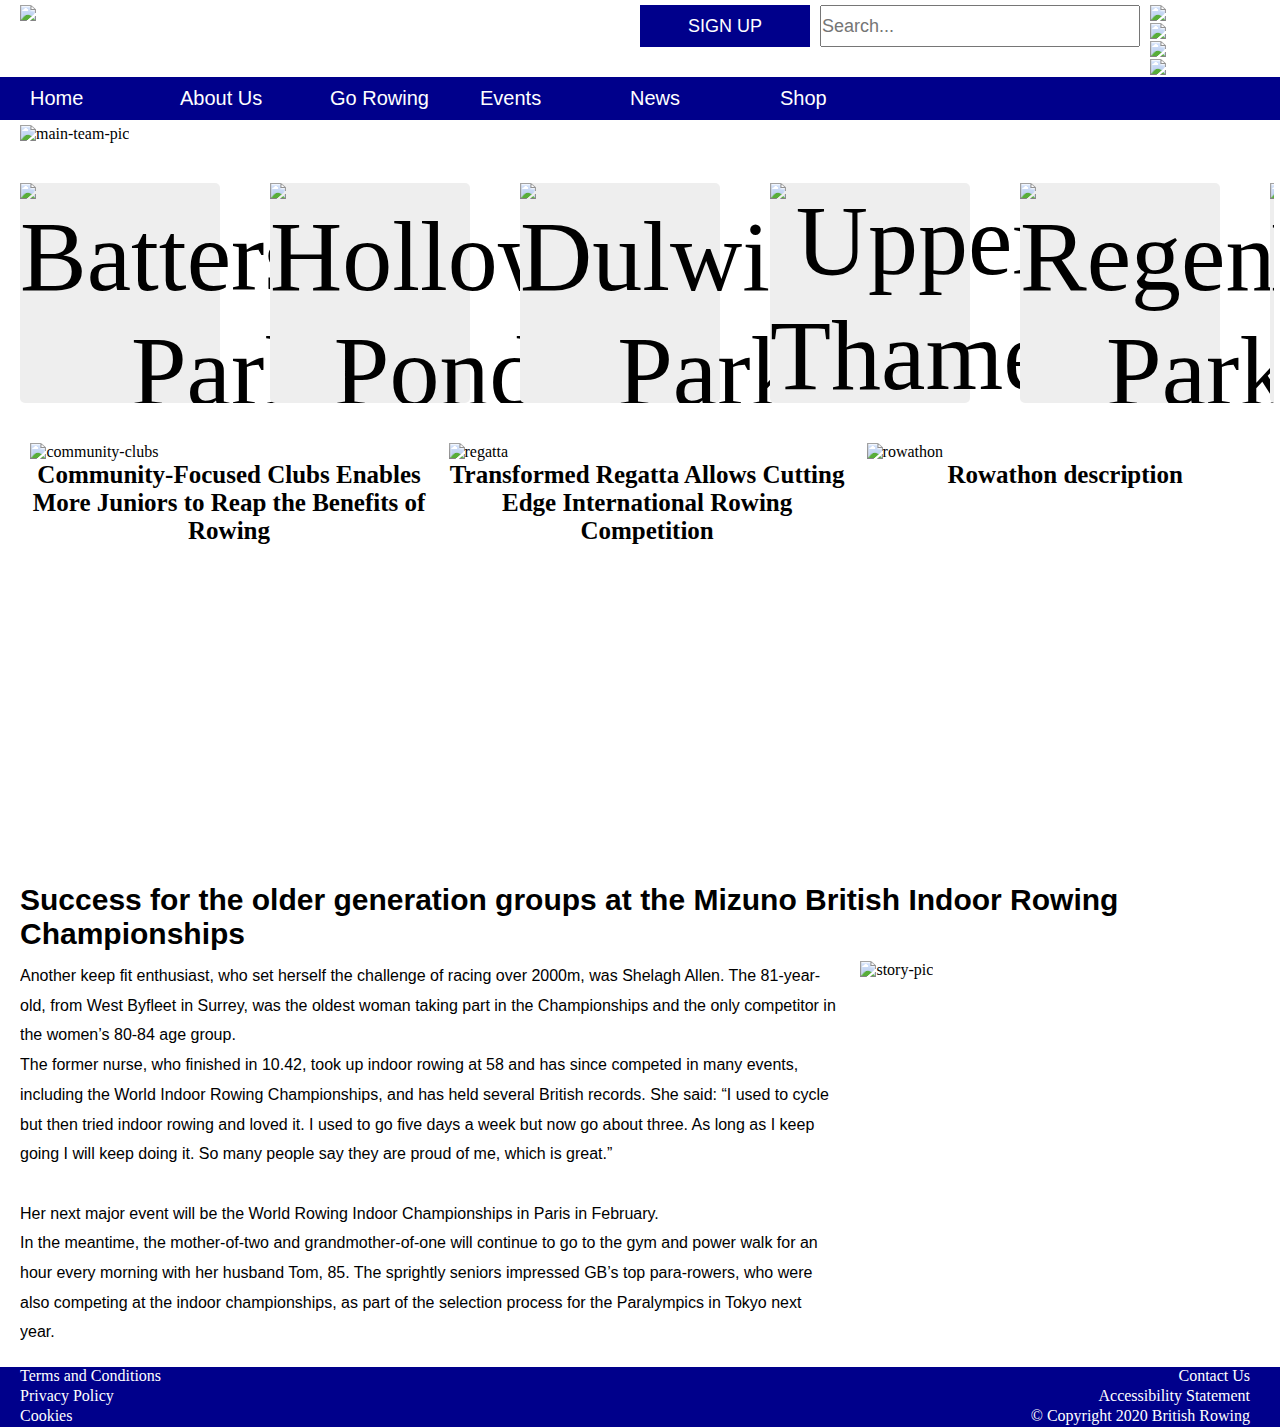
==== commit e16ff7fa: "Added nearly completed responsiveness to main page" ====
--- a/index.html
+++ b/index.html
@@ -129,7 +129,7 @@
                             <p>Dulwich Park</p>
                         </div>
                         <div id="slides-4">
-                            <img src="http://www.utrc.org.uk/wp-content/uploads/2014/01/MensEight2012-for-ROWING-SQUADS-ABOUT.jpg" width="200" height="150" alt="Upper-Thames">
+                            <img src="https://encrypted-tbn0.gstatic.com/images?q=tbn:ANd9GcSe-tKZqc5X4z3mkE-mlWvgrb-ojWtf0Ctx8g&usqp=CAU" width="200" height="150" alt="Upper-Thames">
                             <p>Upper Thames</p>
                         </div>
                         <div id="slides-5">
--- a/styles.css
+++ b/styles.css
@@ -169,7 +169,7 @@
 div.bnav {
     display: flex;
     align-items: left;
-    background-color: #003F87;
+    background-image: linear-gradient(to right, #00008b, #0000c6, #0202ff, #3d3dff);
     color: white;
     width: 100%;
     font-size: 14px;
@@ -224,6 +224,69 @@
     text-align: center;
     overflow: hidden;
 }
+
+/************************************************************/
+/********************* SHOP SECTION ************************/
+
+.slidery {
+    width: 97%;
+    margin-left: 26px;
+    text-align: center;
+    overflow: hidden;
+    padding-left: 10px;
+}
+.slidery .slides > div {
+    scroll-snap-align: start;
+    flex-shrink: 0;
+    width: 215px;
+    height: 260px;
+    margin-right: 50px;
+    background: #eee;
+    transform-origin: center center;
+    transform: scale(1);
+    transition: transform 0.5s;
+    justify-content: center;
+    align-items: center;
+    font-size: 50px;
+}
+.slidery .slides p {
+    margin-bottom: 5px;
+    margin-top: 5px;
+    font-size: 16px !important;
+    font-weight: 600;
+}
+
+.sliderx .slides > div {
+    scroll-snap-align: start;
+    flex-shrink: 0;
+    width: 250px;
+    height: 300px;
+    margin-right: 50px;
+    border-radius: 10px;
+    background: #eee;
+    transform-origin: center center;
+    transform: scale(1);
+    transition: transform 0.5s;
+    justify-content: center;
+    align-items: center;
+    font-size: 20px;
+  }
+.sliderx {
+    text-align: center;
+    overflow: hidden;
+    margin-left: 45px;
+    margin-top: 10px;
+    margin-bottom: 10px;
+}
+.sliderx .slides p {
+    margin-bottom: 5px;
+    margin-top: 5px;
+    font-size: 16px !important;
+    font-weight: 600;
+}
+
+/**********************************************************/
+/**********************************************************/
 .slides {
     display: flex;
     overflow-x: auto;
@@ -284,7 +347,6 @@
     padding-right: 11px;
     font-size: 25px;
     font-weight: 600;
-    font-family: sans-serif;
 }
 div.regatta {
     float: left;
@@ -340,7 +402,7 @@
     width: 100%;
     height: 60px;
     background-color: #00008b;
-    margin-top: 5px;
+    margin-top: 20px;
 }
 div.leftcontent {
     float: left;
@@ -382,7 +444,6 @@
     transform: translate(-50%, -50%);
     color: white;
     font-size: 42px;
-    
 }
 div.img p {
     text-align: left;
@@ -486,6 +547,7 @@
 div.specials {
     margin-left: 20px;
     margin-top: 15px;
+    overflow: hidden;
 }
 div.special1 {
     float: left;
@@ -504,6 +566,282 @@
     width: 25%;
 }
 
+/**************************************************************************/
+/****************************** NEWS PAGE SECTION ************************/
+/************************************************************************/
+div.rowy1, div.rowy2 {
+    overflow: hidden;
+    padding-left: 20px;
+}
+div.rowy1 p, div.rowy2 p {
+    width: 90%;
+}
+div.rowy1 h3, div.rowy2 h3 {
+    width: 90%;
+}
+div.rowy1 {
+    margin-bottom: 25px;
+    margin-top: 10px;
+}
+div.box1 {
+    float: left;
+    width: 25%;
+}
+div.box2 {
+    float: left;
+    width: 25%;
+}
+div.box3 {
+    float: left;
+    width: 25%;
+}
+div.box4 {
+    float: left;
+    width: 25%;
+}
+
+div.box5 {
+    float: left;
+    width: 25%;
+}
+div.box6 {
+    float: left;
+    width: 25%;
+}
+div.box7 {
+    float: left;
+    width: 25%;
+}
+div.box8 {
+    float: left;
+    width: 25%;
+}
+
+
+/**************************************************************************/
+/****************************** SHOP PAGE SECTION ************************/
+/************************************************************************/
+#main div.isp h1 {
+    position: absolute;
+    top: 310px;
+    left: 50px;
+    right: 30%;
+    width: 700px;
+    font-size: 68px;
+    color: white;
+}
+div.content1, div.content2, div.content3 {
+    padding-left: 20px;
+    overflow: hidden;
+    margin-bottom: 20px;
+}
+div.content1 {
+    margin-top: 20px;
+}
+div.poster {
+    float: left;
+    width: 20%;
+}
+div.kit {
+    float: left;
+    width: 80%;
+}
+p.kitp {
+    width: 98%;
+    padding-left: 35px;
+    font-size: 20px;
+    font-family: sans-serif;
+    line-height: 150%;
+    margin-bottom: 168px;
+}
+div.kit h1 {
+    padding-left: 35px;
+    margin-bottom: 10px;
+}
+div.equip {
+    float: left;
+    width: 80%;
+    padding-left: 20px;
+}
+div.equip h1 {
+    padding-left: 35px;
+    margin-bottom: 10px;
+}
+p.row {
+    width: 98%;
+    padding-left: 35px;
+    font-size: 20px;
+    font-family: sans-serif;
+    line-height: 145%;
+}
+img.rower {
+    margin-left: auto;
+    margin-right: auto;
+    display: block;
+}
+div.rgift {
+    float: left;
+    width: 80%;
+}
+p.giftow {
+    width: 98%;
+    padding-left: 35px;
+    font-size: 20px;
+    font-family: sans-serif;
+    line-height: 145%;
+    margin-bottom: 105px;
+}
+div.rgift h1 {
+    padding-left: 35px;
+    margin-bottom: 10px;
+}
+
+/***************************************************************************/
+/****************************** CONTACT US SECTION ************************/
+/*************************************************************************/
+div.maincontent {
+    overflow: hidden;
+    margin-top: 5px;
+}
+div.maincontent p {
+    line-height: 145%;
+    font-size: 20px;
+    font-weight: 400;
+    font-family: sans-serif;
+}
+div.maincontent h1, h2 {
+    font-family: sans-serif;
+}
+
+div.contact {
+    float: left;
+    width: 50%;
+    padding-left: 20px;
+}
+div.address, div.hour, div.no {
+    margin-top: 15px;
+}
+div.address h2, div.hour h2, div.no h2 {
+    font-weight: 600;
+}
+
+
+div.message {
+    float: left;
+    width: 50%;
+}
+div.message h1 {
+    text-align: center;
+}
+div.contact-form {
+    margin-top: 33px;
+}
+.form-control {
+    width: 98% !important;
+    height: 100px;
+    background: transparent;
+    border: none;
+    outline: none;
+    border: 1px solid gray;
+    color: #000000;
+    font-size: 16px;
+    margin-bottom: 16px;
+    margin-top: 16px;
+}
+form .submit {
+    border-color: transparent;
+    color: #ffffff;
+    font-size: 18px;
+    font-weight: bold;
+    letter-spacing: 2px;
+    height: 50px;
+    margin-top: 18px;
+}
+form .submit:hover {
+    background-color: #f44336;
+    cursor: pointer;
+}
+b.name, b.email {
+    font-size: 24px;
+    font-weight: 600;
+    font-family: sans-serif;
+}
+textarea.form-control {
+    font-family: sans-serif;
+    width: 630px;
+}
+button.send {
+    height: 40px;
+    font-size: 18px;
+    width: 98%;
+}
+input.name, input.email {
+    width: 98%;
+    padding: 5px 0 5px 5px;
+}
+
+div.morecontent {
+    overflow: hidden;
+}
+div.morecontent h1 {
+    padding-left: 20px;
+    margin-bottom: 20px;
+    text-align: center;
+    margin-top: 30px;
+}
+button.view {
+    width: 50%;
+    padding-top: 5px;
+    padding-bottom: 5px;
+    border-radius: 10px;
+    margin-left: 85px;
+    margin-top: 10px;
+    height: 30px;
+}
+button.po {
+    margin-top: 10px;
+}
+button.str {
+    margin-top: 35px;
+}
+
+div.govern {
+    float: left;
+    width: 25%;
+    padding-left: 20px;
+    padding-right: 10px;
+    font-size: 18px;
+    font-family: sans-serif;
+    line-height: 140%;
+}
+
+div.brand {
+    float: left;
+    width: 25%;
+    padding-right: 10px;
+    font-size: 18px;
+    font-family: sans-serif;
+    line-height: 140%;
+}
+div.pol {
+    float: left;
+    width: 25%;
+    padding-right: 10px;
+    font-size: 18px;
+    font-family: sans-serif;
+    line-height: 140%;
+}
+div.strat {
+    float: left;
+    width: 25%;
+    padding-right: 20px;
+    font-size: 18px;
+    font-family: sans-serif;
+    line-height: 140%;
+}
+div.govern p, div.brand p, div.pol p, div.strat p {
+    margin-top: 10px;
+}
 
 /*********************************************************************/
 /********************* Media Queries SECTION ************************/
@@ -524,5 +862,57 @@
         font-size: 16px;
     }
 
-
+}
+
+@media only screen and (max-width: 1024px) {
+    div.navi-container {
+        width: 70%;
+    }
+    div.logo {
+        width: 30%;
+    }
+    img.team, div.news, .slider {
+        margin-left: 10px;
+    }
+    div.news {
+        height: 260px;
+    }
+    div.desc p {
+        font-size: 14px;
+    }
+    div.story {
+        margin-left: 10px;
+    }
+    div.elder {
+        margin-top: 100px;
+    }
+}
+
+@media only screen and (max-width: 768px) {
+    div.searchbar {
+        display: none;
+    }
+    div.logo {
+        width: 50%;
+    }
+    div.navi-container {
+        width: 50%;
+    }
+    div.socials {
+        margin-left: 25px;
+    }
+    div.clubs, div.regatta, div.rowathon {
+        width: 100%;
+        margin-bottom: 40px;
+    }
+    div.elder {
+        margin-top: 0;
+        width: 100%;
+    }
+    div.desc {
+        width: 100%;
+    }
+    div.story {
+        width: 100%;
+    }
 }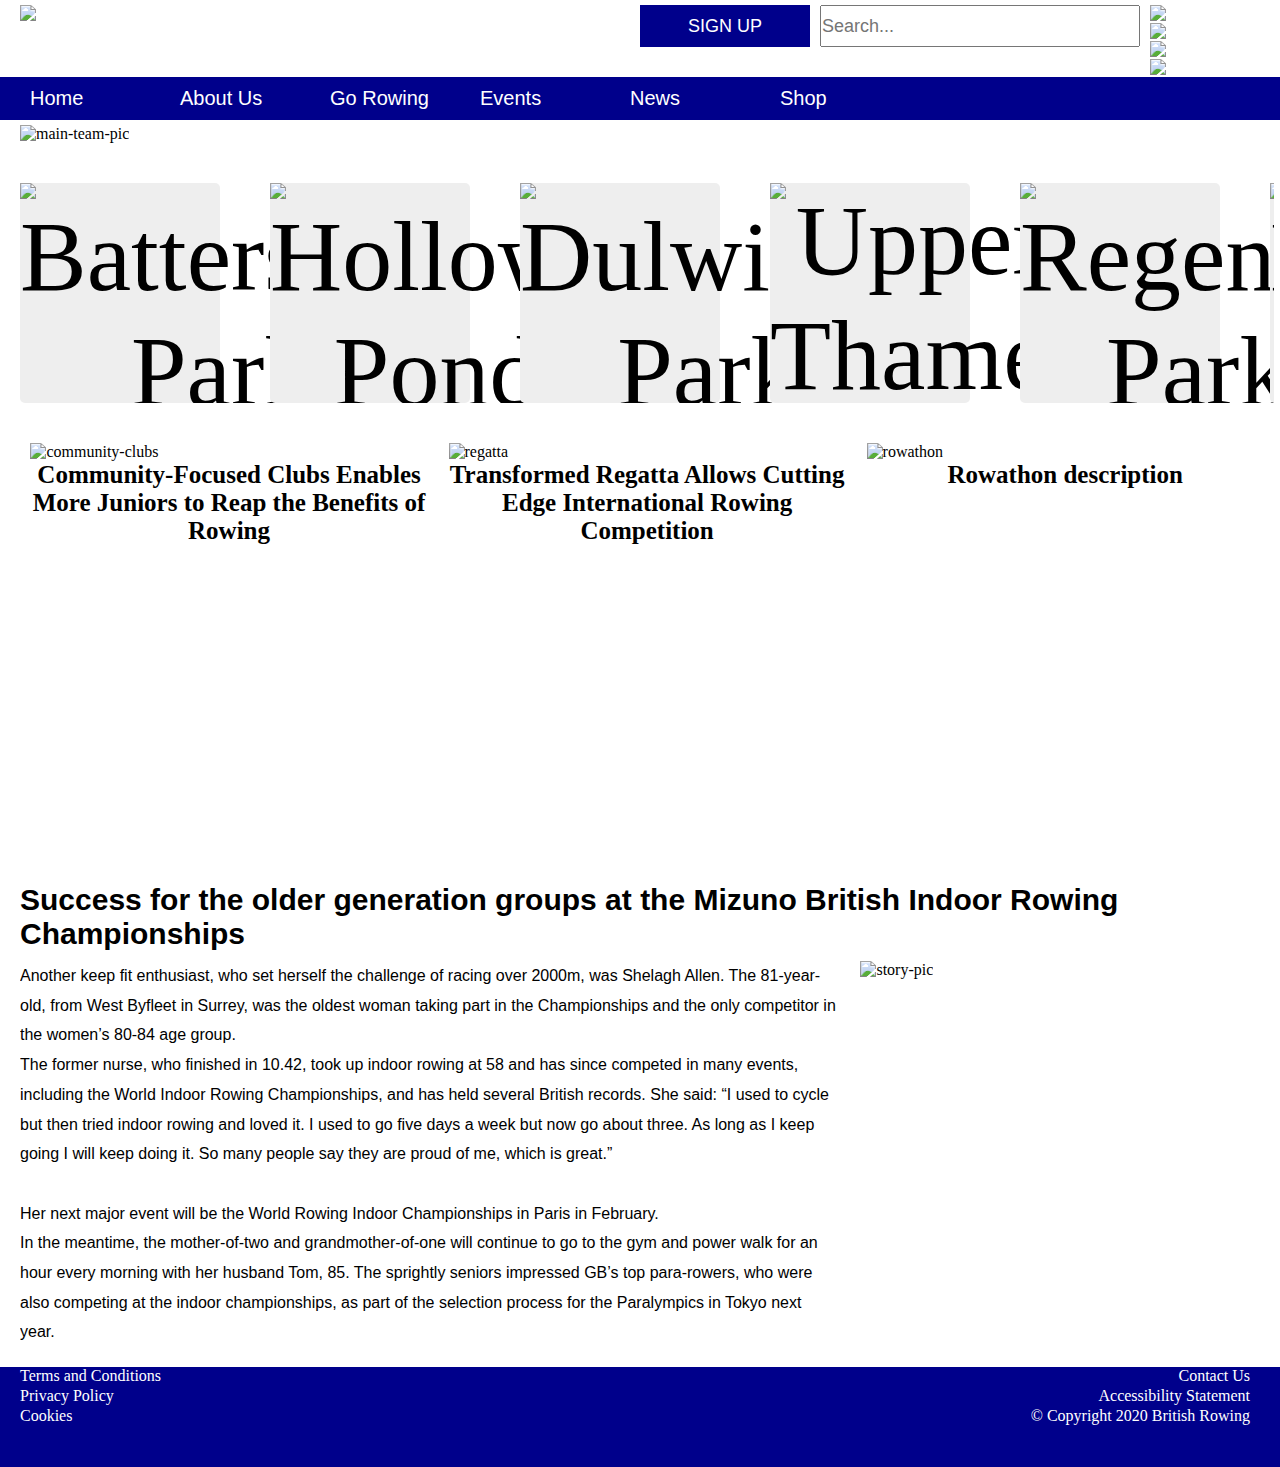
==== commit 321d9925: "Main mobile responsiveness completed" ====
--- a/index.html
+++ b/index.html
@@ -78,7 +78,7 @@
         
         <div class="navbar">
             <nav class="nav">
-                <ul>
+                <ul class="navtainer">
                     <li class="empty"></li><li class="navi home" onclick="location.href='index.html';">Home
                     </li><li class="navi about" onclick="location.href='about.html';">About Us
                     </li><li class="navi rowing" onclick="location.href='rowing.html';">Go Rowing
@@ -94,7 +94,7 @@
         <div class="main">
             
             <div class="img">
-                <img class="team" src="https://www.britishrowing.org/wp-content/uploads/2020/09/NFD_carousel_large.jpg" width="98%" height="500" alt="main-team-pic">
+                <img class="team" src="https://www.britishrowing.org/wp-content/uploads/2020/09/NFD_carousel_large.jpg" width="98%" alt="main-team-pic">
             </div>
 
             <div class="locations">
--- a/styles.css
+++ b/styles.css
@@ -400,7 +400,7 @@
 /*********************************************************************/
 div.footer {
     width: 100%;
-    height: 60px;
+    height: 100px;
     background-color: #00008b;
     margin-top: 20px;
 }
@@ -888,7 +888,7 @@
     }
 }
 
-@media only screen and (max-width: 768px) {
+@media only screen and (max-width: 950px) {
     div.searchbar {
         display: none;
     }
@@ -912,7 +912,70 @@
     div.desc {
         width: 100%;
     }
+    ul li {
+        width: 120px;
+    }
+    li.rowing {
+        width: 130px;
+    }
+    div.subheading, div.story {
+        overflow: hidden;
+    }
+}
+@media only screen and (max-width: 768px) {
+    div.socials {
+        display: none;
+    }
+    li.rowing {
+        width: 100%;
+    }
+    ul li {
+        width: 100%;
+        text-align: center;
+    }
+    nav.nav {
+        margin: 0 auto;
+    }
+    div.slider {
+        margin-left: 1px;
+    }
+}
+@media only screen and (max-width: 540px) {
+    img.team, div.news, .slider{
+        margin-left: 0;
+    }
     div.story {
+        margin-left: 2px;
+    }
+    div.subheading p {
+        text-align: center;
+    }
+    img.team {
+        height: 200px;
+    }
+    div.logo {
         width: 100%;
     }
+    div.navi-container {
+        overflow: hidden;
+        width: 100%;
+        padding-bottom: 3px;
+        text-align: center !important;
+    }
+
+    .slides > div {
+        width: 260px;
+        height: 275px;
+    }
+    .slides img {
+        width: 260px;
+        height: 200px;
+    }
+    #slides-1 {
+        margin-left: 20px;
+    }
+    #slides-10 {
+        margin-right: 30px;
+    }
+
 }